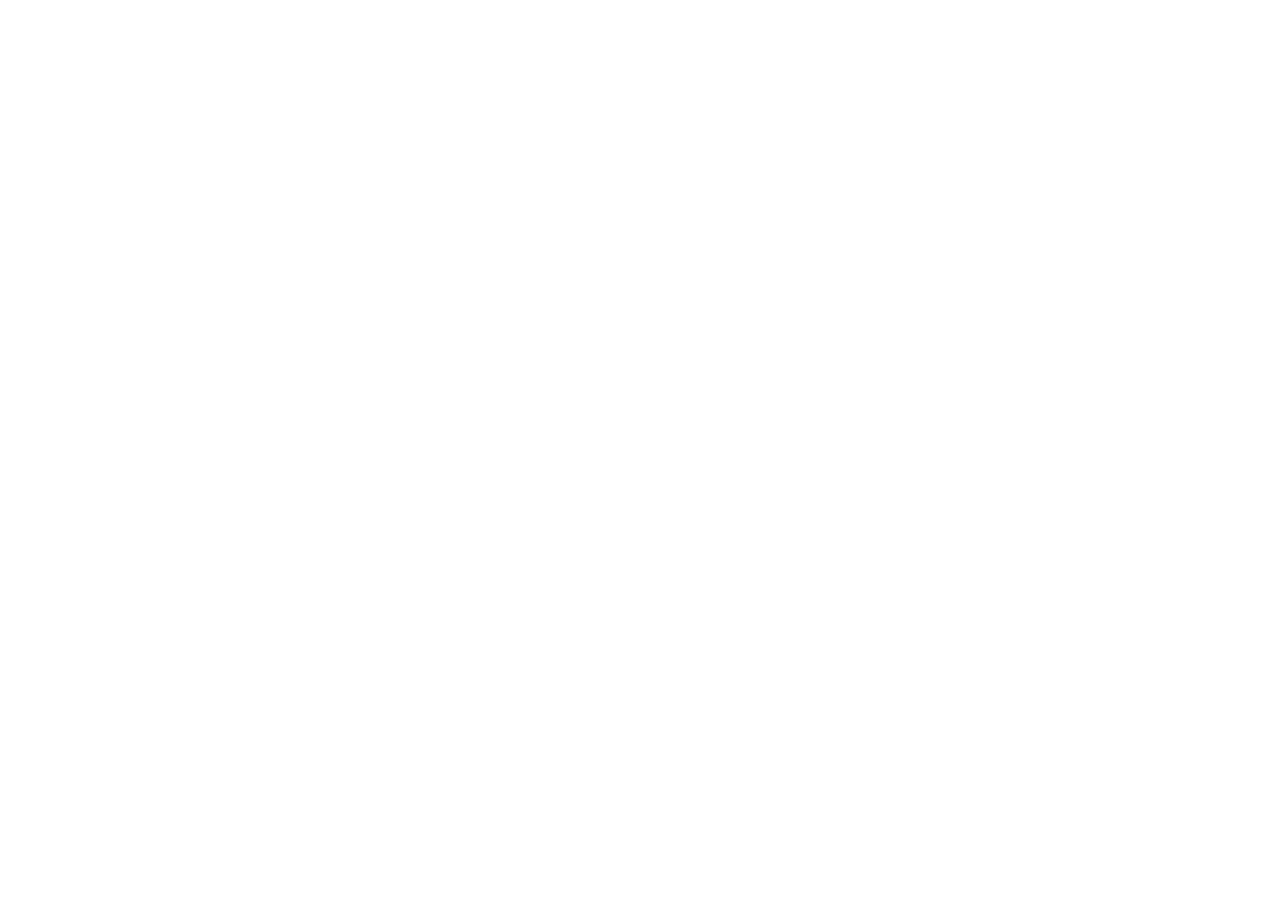
==== fridge.html @ 655003c7 "Created file and background." ====
<html>
  <head>
    <title><pong></title>
    <link rel="stylesheet" type="text/css" href="banana.css" />
  </head>
  <body>
      <div class = 'court'>
      </div>
    <script src="app.js"></script>
  </body>
</html>
---- banana.css ----
.court{
    background: url(Images/Court.jpg);
    width: 100%;
    height: 100%;
    background-repeat: no-repeat;
    background-size: cover;
}
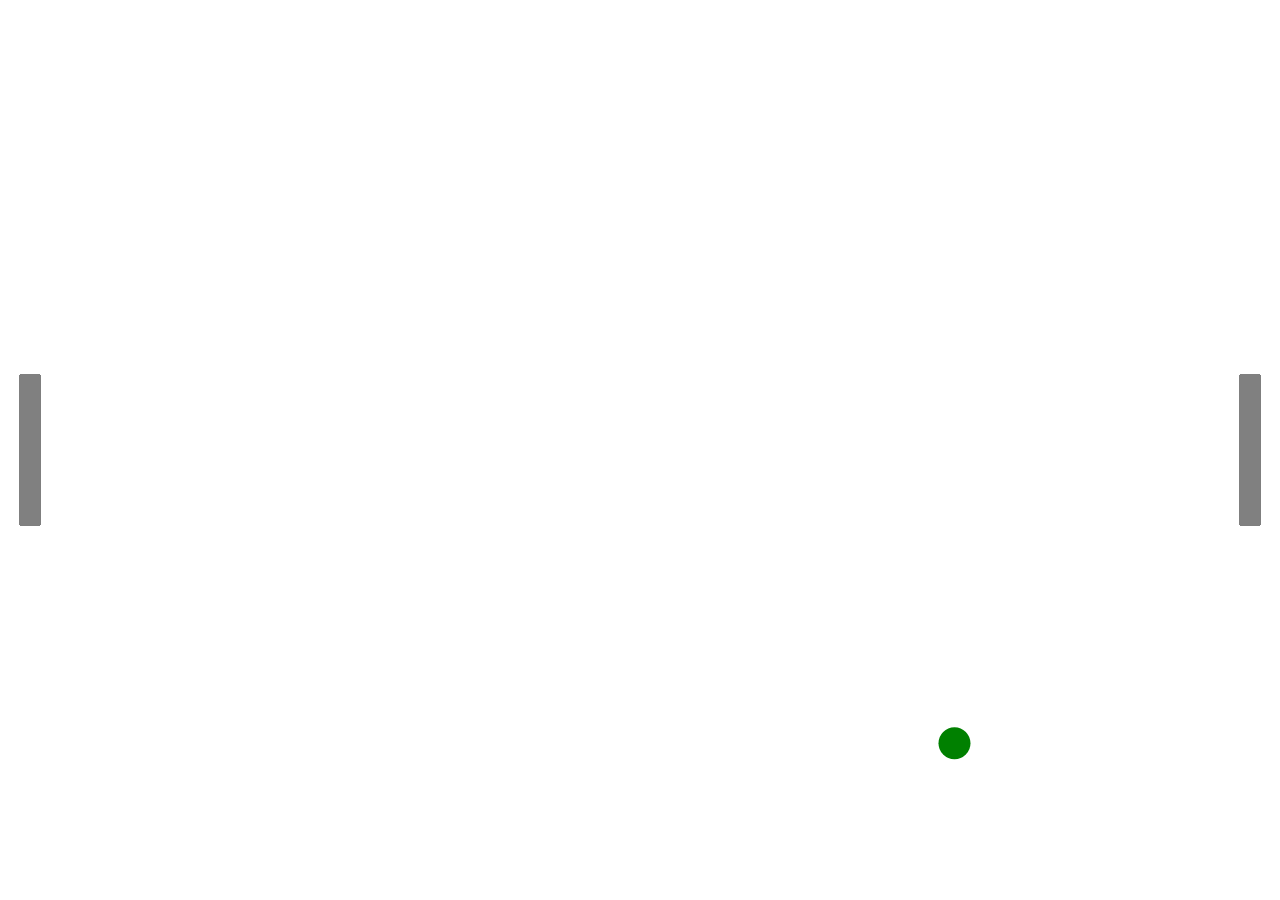
==== commit ce924b83: "fixed ball bounce" ====
--- a/fridge.html
+++ b/fridge.html
@@ -6,6 +6,16 @@
   <body>
       <div class = 'court'>
       </div>
+      <canvas id = 'canvas'>
+    </canvas>
+    <div class = 'log' id = 'dir'>
+    </div>
+    <div class = 'log' id = 'angle'>
+    </div>
+    <div class = 'log' id = 'x'>
+    </div>
+    <div class = 'log' id = 'y'>
+    </div>
     <script src="app.js"></script>
   </body>
 </html>
--- a/banana.css
+++ b/banana.css
@@ -4,4 +4,32 @@
     height: 100%;
     background-repeat: no-repeat;
     background-size: cover;
+}
+#canvas{
+    position: absolute;
+    top: 0; 
+    left: 0;
+}
+body{
+    margin:0;
+}
+.log{
+    position:absolute;
+    left: 10px;
+    display: inline-block;
+    color: white;
+    font-weight: bold;
+    font-size: 20px;
+}
+#dir{
+    top: 30px;
+}
+#angle{
+    top: 60px;
+}
+#x{
+    top: 90px;
+}
+#y{
+    top: 120px;
 }